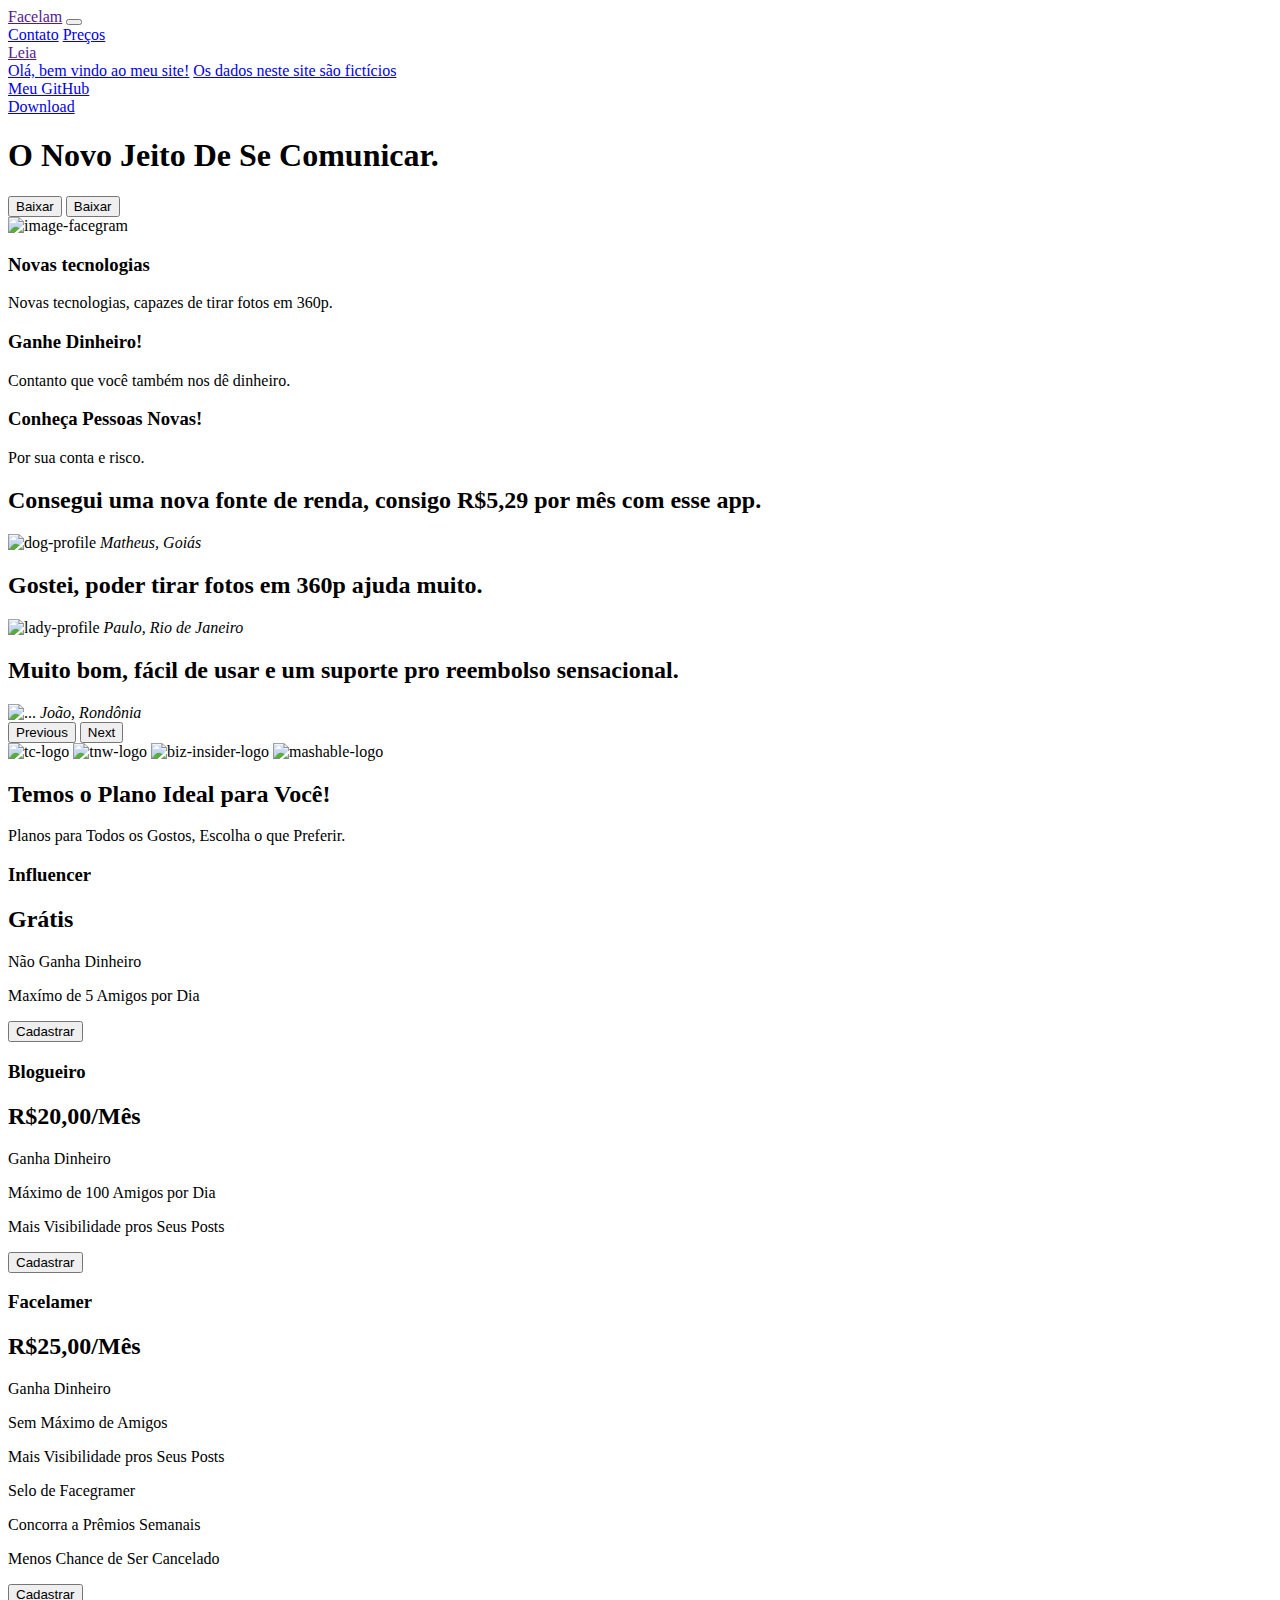
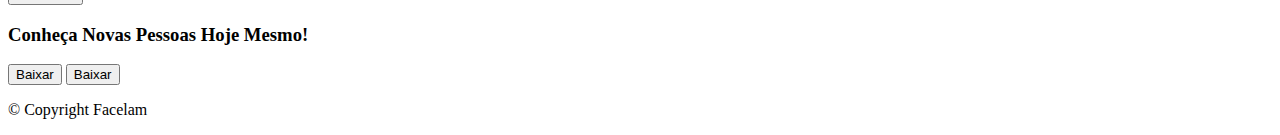
==== index.html @ 6eff5ec3 "Facelan arquives" ====
<!DOCTYPE html>
<html>

<head>
  <meta charset="utf-8">
  <title>Facegram</title>
  <!-- Boostrap -->
  <link href="https://cdn.jsdelivr.net/npm/bootstrap@5.1.3/dist/css/bootstrap.min.css" rel="stylesheet" integrity="sha384-1BmE4kWBq78iYhFldvKuhfTAU6auU8tT94WrHftjDbrCEXSU1oBoqyl2QvZ6jIW3" crossorigin="anonymous">
    <script src="https://code.jquery.com/jquery-3.5.1.slim.min.js" integrity="sha384-DfXdz2htPH0lsSSs5nCTpuj/zy4C+OGpamoFVy38MVBnE+IbbVYUew+OrCXaRkfj" crossorigin="anonymous"></script>
    <script src="https://cdn.jsdelivr.net/npm/popper.js@1.16.0/dist/umd/popper.min.js" integrity="sha384-Q6E9RHvbIyZFJoft+2mJbHaEWldlvI9IOYy5n3zV9zzTtmI3UksdQRVvoxMfooAo" crossorigin="anonymous"></script>
    <script src="https://stackpath.bootstrapcdn.com/bootstrap/4.5.0/js/bootstrap.min.js" integrity="sha384-OgVRvuATP1z7JjHLkuOU7Xw704+h835Lr+6QL9UvYjZE3Ipu6Tp75j7Bh/kR0JKI" crossorigin="anonymous"></script>
  <script src="https://cdn.jsdelivr.net/npm/bootstrap@5.1.3/dist/js/bootstrap.bundle.min.js" integrity="sha384-ka7Sk0Gln4gmtz2MlQnikT1wXgYsOg+OMhuP+IlRH9sENBO0LRn5q+8nbTov4+1p" crossorigin="anonymous"></script>
  <!-- Jquery -->
  <script src="jquery-3.5.1.min.js"></script>
  <!-- Fontes do Google(Google Fonts) -->
  <link rel="preconnect" href="https://fonts.googleapis.com">
  <link rel="preconnect" href="https://fonts.gstatic.com" crossorigin>
  <link rel="preconnect" href="https://fonts.googleapis.com">
<link rel="preconnect" href="https://fonts.gstatic.com" crossorigin>
<link href="https://fonts.googleapis.com/css2?family=Montserrat:wght@738&family=Rubik:wght@300&display=swap" rel="stylesheet">
  <link href="https://fonts.googleapis.com/css2?family=Montserrat:wght@738&family=Press+Start+2P&family=Righteous&family=Sacramento&family=Ubuntu:wght@300;400&display=swap" rel="stylesheet">
  <link href="https://fonts.googleapis.com/css2?family=Rubik:wght@300&display=swap" rel="stylesheet">
  <!-- font awesome -->
  <script src="https://kit.fontawesome.com/f6a3f7478c.js" crossorigin="anonymous"></script>
  <!-- css -->
    <link rel="stylesheet" href="Css/indexCss.css">
  <!-- Favicon -->
  <link rel="icon" href="Images/fav.ico">
</head>

<body>

  <section id="title">
    <div class="container">
    <!-- Nav Bar -->
    <nav class="ajuste navbar navbar-expand-lg navbar-dark">
      <a class="navbar-brand" href="">Facelam</a>
       <button class="navbar-toggler" type="button" data-toggle="collapse" data-target="#navbarSupportedContent" aria-controls="navbarSupportedContent" aria-expanded="false" aria-label="Toggle navigation">
      <span class="navbar-toggler-icon"></span>
    </button>
    <div class="navbar-collapse collapse justify-content-end" id="navbarSupportedContent">
      <div class="navbar-nav">
        <a class="nav-item nav-link" href="#footer">Contato</a>
        <a class="nav-item nav-link" href="#pricing">Preços</a>
          <div class="nav-item dropdown">
            <a class="leia nav-item nav-link dropdown-toggle" href="" id="navbarDropdown" role="button" data-toggle="dropdown" aria-haspopup="true" aria-expanded="false">
              Leia
            </a>
            <div class="dropdown-menu bg-dark allText" aria-labelledby="navbarDropdown">
              <a class="lp dropdown-item" href="#">Olá, bem vindo ao meu site!</a>
              <a class="lp dropdown-item" href="#">Os dados neste site são fictícios</a>
              <div class="dropdown-divider"></div>
              <a class="git dropdown-item" href="https://github.com/Farofinha-Uzumaki"><i class="fab fa-github"></i>Meu GitHub</a></a>
              <!-- <a class="dropdown-item" href="#"><a class="git" href="https://github.com/Farofinha-Uzumaki"><i class="fab fa-github"></i>Meu GitHub</a></a> -->

            </div>
            </div>
              <a class="nav-item nav-link" href="#cta">Download</a> 


      </div>
               
    </div>
  </nav>



    <!-- Title -->
    <div class="row">
    <div class="col-lg-6 col-md-12 col-sm-12">
      <h1 id="h1">O Novo Jeito De Se Comunicar.</h1>
      <button type="button" class="btn btn-dark btn-lg btn-outline-light dwButton"><i class="fab fa-google-play"></i> Baixar</button>
      <button type="button" class="btn btn-outline-light btn-lg dwButton"><i class="fa-brands fa-apple"></i> Baixar</button>
    </div>
    <div class="col-lg-6 col-md-12 col-sm-12">
      <img class="img1" src="Images/FacelamF.png" alt="image-facegram">
    </div>
  </div>
  </div>
  </section>


  <!-- Features-->

  <section id="features">
    <div class="row">
      <div class="diV1 col-lg-4 col-md-12">
        <i class="fa-solid fa-microchip fig fa-4x"></i>
        <h3>Novas tecnologias</h3>
        <p class="p1">Novas tecnologias, capazes de tirar fotos em 360p.</p>
      </div>
  
  
      <div class="diV1 col-lg-4 col-md-12"> 
        <i class="fa-regular fa-money-bill-1 fig fa-4x"></i>
        <h3>Ganhe Dinheiro!</h3>
        <p class="p1">Contanto que você também nos dê dinheiro.</p>
      </div>
  
  
      <div class="diV1 col-lg-4 col-md-12">
        <i class="fa-solid fa-heart fig fa-4x"></i>
        <h3>Conheça Pessoas Novas!</h3>
        <p class="p1">Por sua conta e risco.</p>
      </div>
    </div>
    
  </section>


  <!-- Testimonials -->

  <section id="testimonials">
    <div id="carousel1" class="carousel slide" data-bs-ride="carousel">
      <div class="carousel-inner">
        <div class="carousel-item active" data-bs-interval="5000" data-bs-pause="hover">
          <h2 class="com">Consegui uma nova fonte de renda, consigo R$5,29 por mês com esse app.</h2>
          <img class="img2" src="Images/Matheus.png" alt="dog-profile">
          <em>Matheus, Goiás</em>
          <img src="" class="d-block w-100" alt="">
        </div>
        <div class="carousel-item" data-bs-interval="5000" data-bs-pause="hover">
          <h2 class="com1 com">Gostei, poder tirar fotos em 360p ajuda muito.</h2>
          <img class="img2" src="Images/Paulo.png" alt="lady-profile">
          <em>Paulo, Rio de Janeiro</em>
        </div>
        <div class="carousel-item" data-bs-interval="5000" data-bs-pause="hover">
          <h2 class="com">Muito bom, fácil de usar e um suporte pro reembolso sensacional.</h2>
          <img src="Images/João.png" class="img2" alt="...">
          <em>João, Rondônia</em>
        </div>
      </div>
        <button class="btnn carousel-control-prev" type="button" data-bs-target="#carousel1" data-bs-slide="prev">
        <span class="carousel-control-prev-icon" aria-hidden="true"></span>
        <span class="visually-hidden">Previous</span>
      </button>
      <button class="btnn carousel-control-next" type="button" data-bs-target="#carousel1" data-bs-slide="next">
        <span class="carousel-control-next-icon" aria-hidden="true"></span>
        <span class="visually-hidden">Next</span>
      </button>
    
      
    </div>
    

    

  </section>


  <!-- Press -->

  <section id="press">
    <img class="empresaLogo" src="https://raw.githubusercontent.com/londonappbrewery/TinDog-Start/master/images/TechCrunch.png" alt="tc-logo">
    <img class="empresaLogo" src="https://raw.githubusercontent.com/londonappbrewery/TinDog-Start/master/images/bizinsider.png" alt="tnw-logo">
    <img class="empresaLogo" src="https://raw.githubusercontent.com/londonappbrewery/TinDog-Start/master/images/mashable.png" alt="biz-insider-logo">
    <img class="empresaLogo" src="https://raw.githubusercontent.com/londonappbrewery/TinDog-Start/master/images/tnw.png" alt="mashable-logo">

  </section>

    <div id="pricing">
    <h2 class="tit">Temos o Plano Ideal para Você!</h2>
    <p class="p11">Planos para Todos os Gostos, Escolha o que Preferir.</p>


  <!-- card-deck -->
  <div class="cardd row">

    <!-- 1-Card -->
    <div class="col-lg-4 col-md-6 col-sm-12">

      <div class="card">

        <div class="card-header">
          <h3 class="nomePlano2">Influencer</h3>
        </div>
  
        <div class="card-body">
          <h2 class="nomePlano">Grátis</h2>
          <p>Não Ganha Dinheiro</p>
          <p>Maxímo de 5 Amigos por Dia</p>
          <button class="btn btn-primary col-12 btn-lg" type="button">Cadastrar</button>
  
        </div>
  
    </div>
    
    
    </div>

  <!-- 2-Card -->
    <div class="col-lg-4 col-md-6 col-sm-12">

      <div class="card">

        <div class="card-header">
          <h3 class="nomePlano2">Blogueiro</h3>
        </div>
        
        <div class="card-body">
          <h2 class="nomePlano">R$20,00/Mês</h2>
          <p>Ganha Dinheiro</p>
          <p>Máximo de 100 Amigos por Dia</p>
          <p>Mais Visibilidade pros Seus Posts</p>
          <button class="btn btn-dark btn-lg col-12" type="button">Cadastrar</button>
        </div>
  
      </div>

    </div>
   

  <!-- 3-Card -->
    <div class="col-lg-4 col-md-6 col-sm-12">

      <div class="card">

        <div class="card-header">
          <h3 class="nomePlano2" >Facelamer</h3>
        </div>
        
        <div class="card-body">
  
          <h2 class="nomePlano">R$25,00/Mês</h2>
          <p>Ganha Dinheiro</p>
          <p>Sem Máximo de Amigos</p>
          <p>Mais Visibilidade pros Seus Posts</p>
          <p>Selo de Facegramer</p>
          <p>Concorra a Prêmios Semanais</p>
          <p>Menos Chance de Ser Cancelado</p>
          <button class="btn btn-dark btn-lg col-12" type="button">Cadastrar</button>
  
        </div>
  
      </div>

    </div>
    

  </div>
    </div>
  </section>


  <!-- Call to Action -->

  <section id="cta" class="ArrumarPad centro">

    <h3 class="h3ToFinal">Conheça Novas Pessoas Hoje Mesmo!</h3>
    <button type="button" class="btn btn-dark btn-lg btn-outline-light dwButtonAgain"><i class="fab fa-google-play"></i> Baixar</button>
    <button type="button" class="btn btn-outline-light btn-lg dwButtonAgain"><i class="fa-brands fa-apple"></i> Baixar</button>

  </section>


  <!-- Footer -->

  <footer id="footer" class="ArrumarPad">
    <i class="fa-brands fa-facebook-f icons"></i>
    <i class="fa-brands fa-twitter icons"></i>
    <i class="fa-brands fa-instagram icons"></i>
    <i class="fa-solid fa-envelope icons"></i>
    <i class="fa-brands fa-blogger icons"></i>
    <p>© Copyright Facelam</p>

  </footer>


</body>

</html>
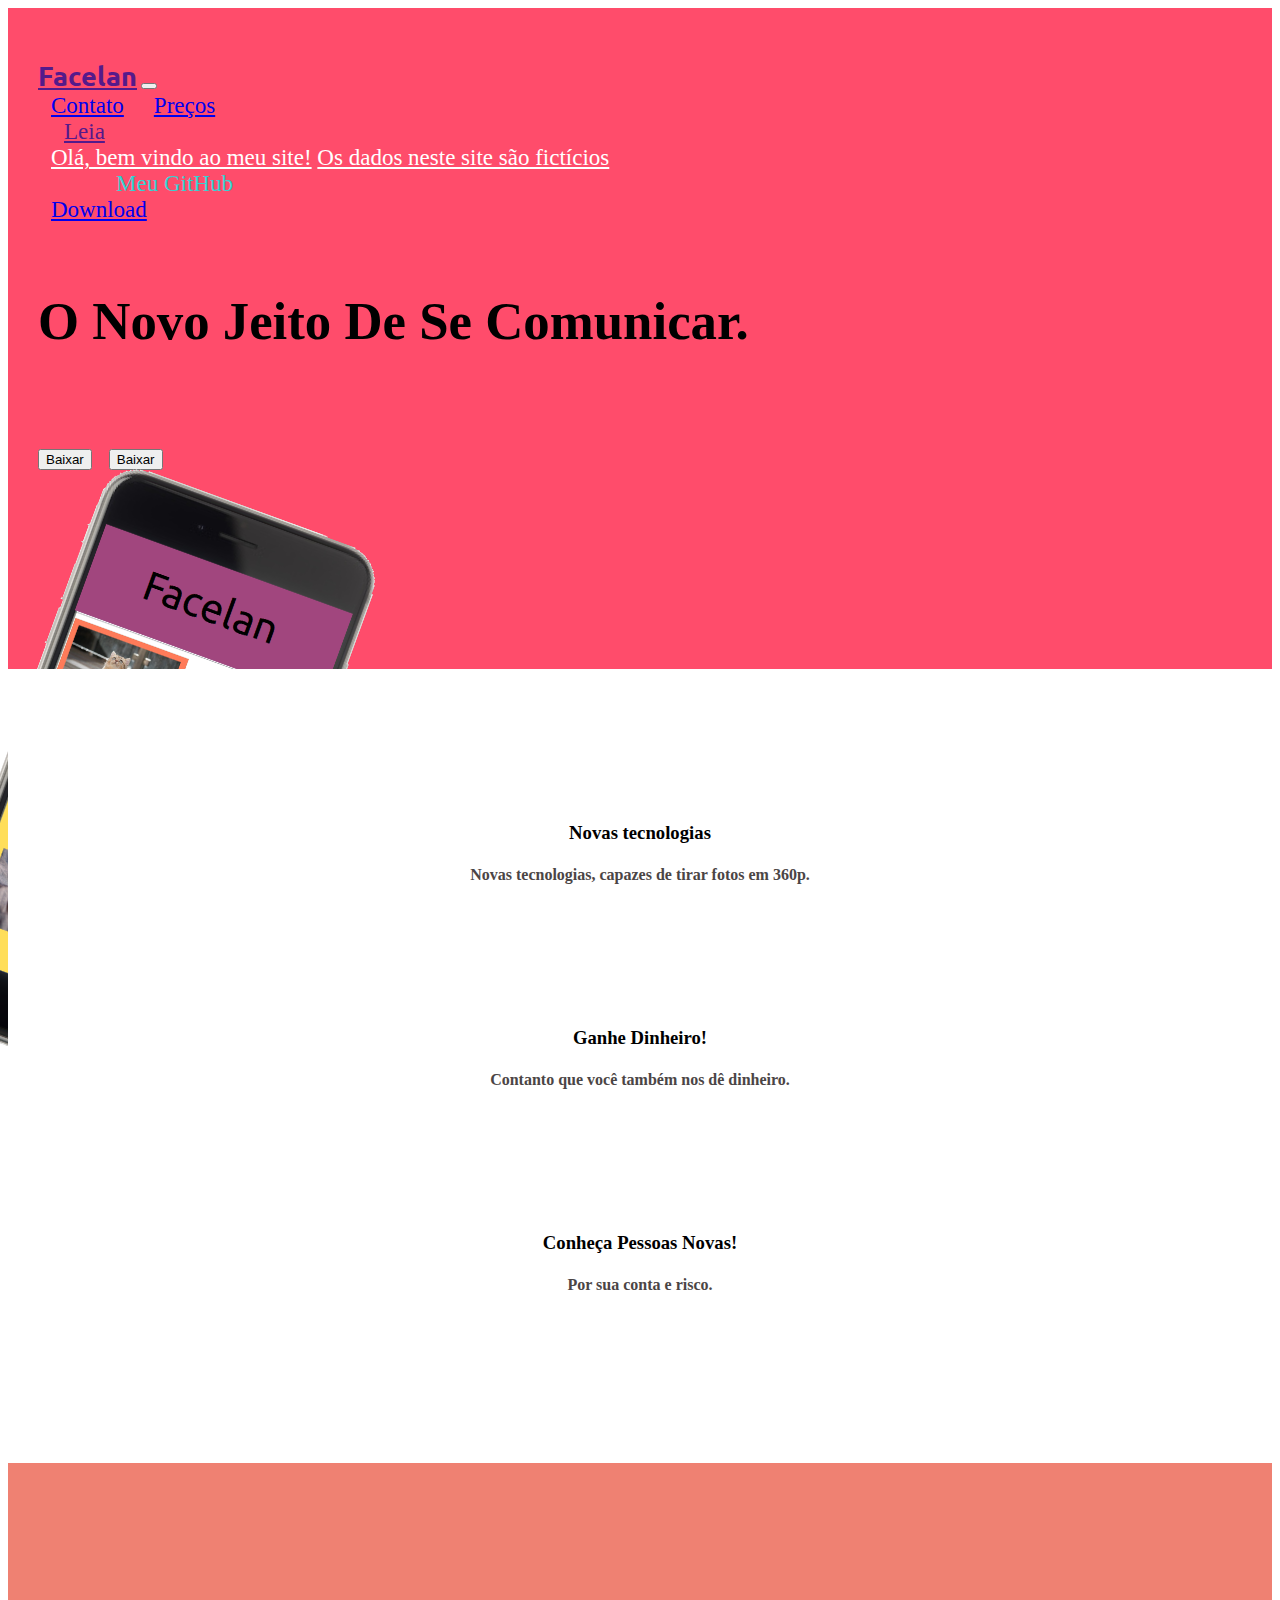
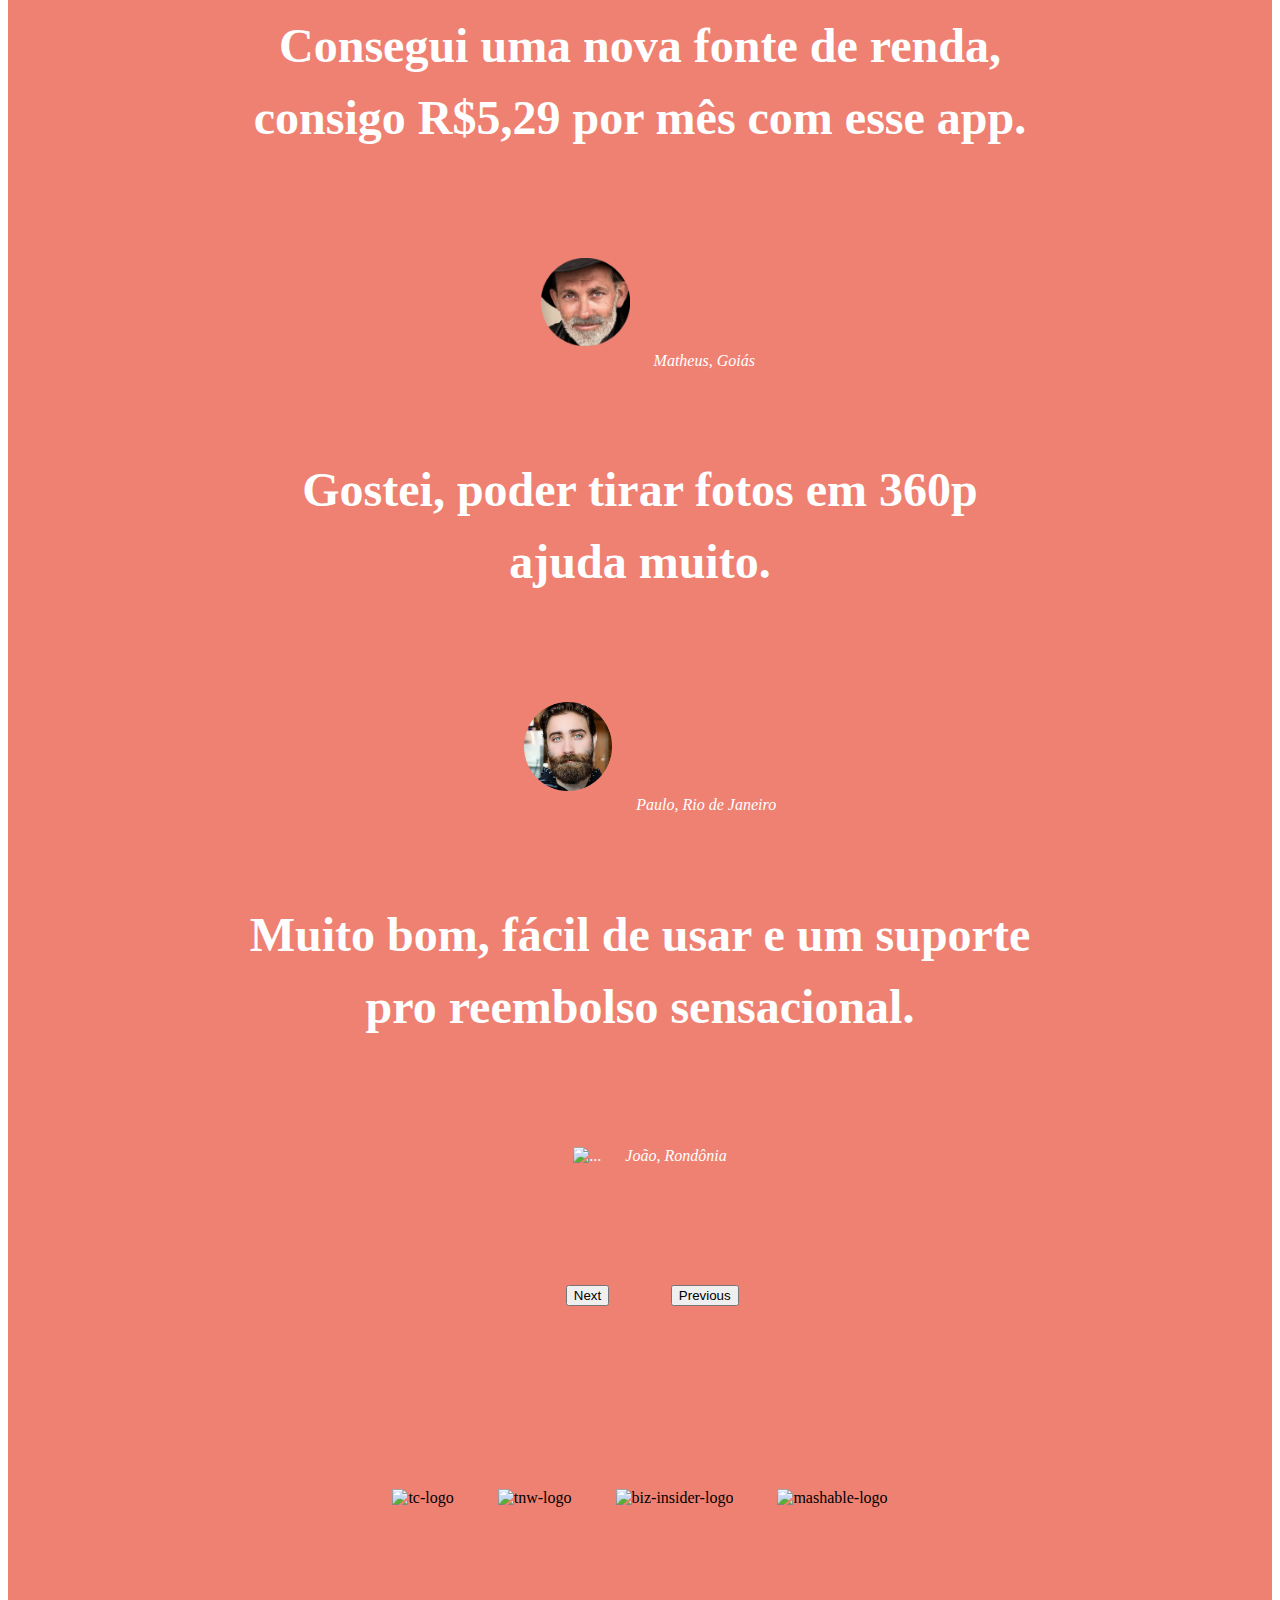
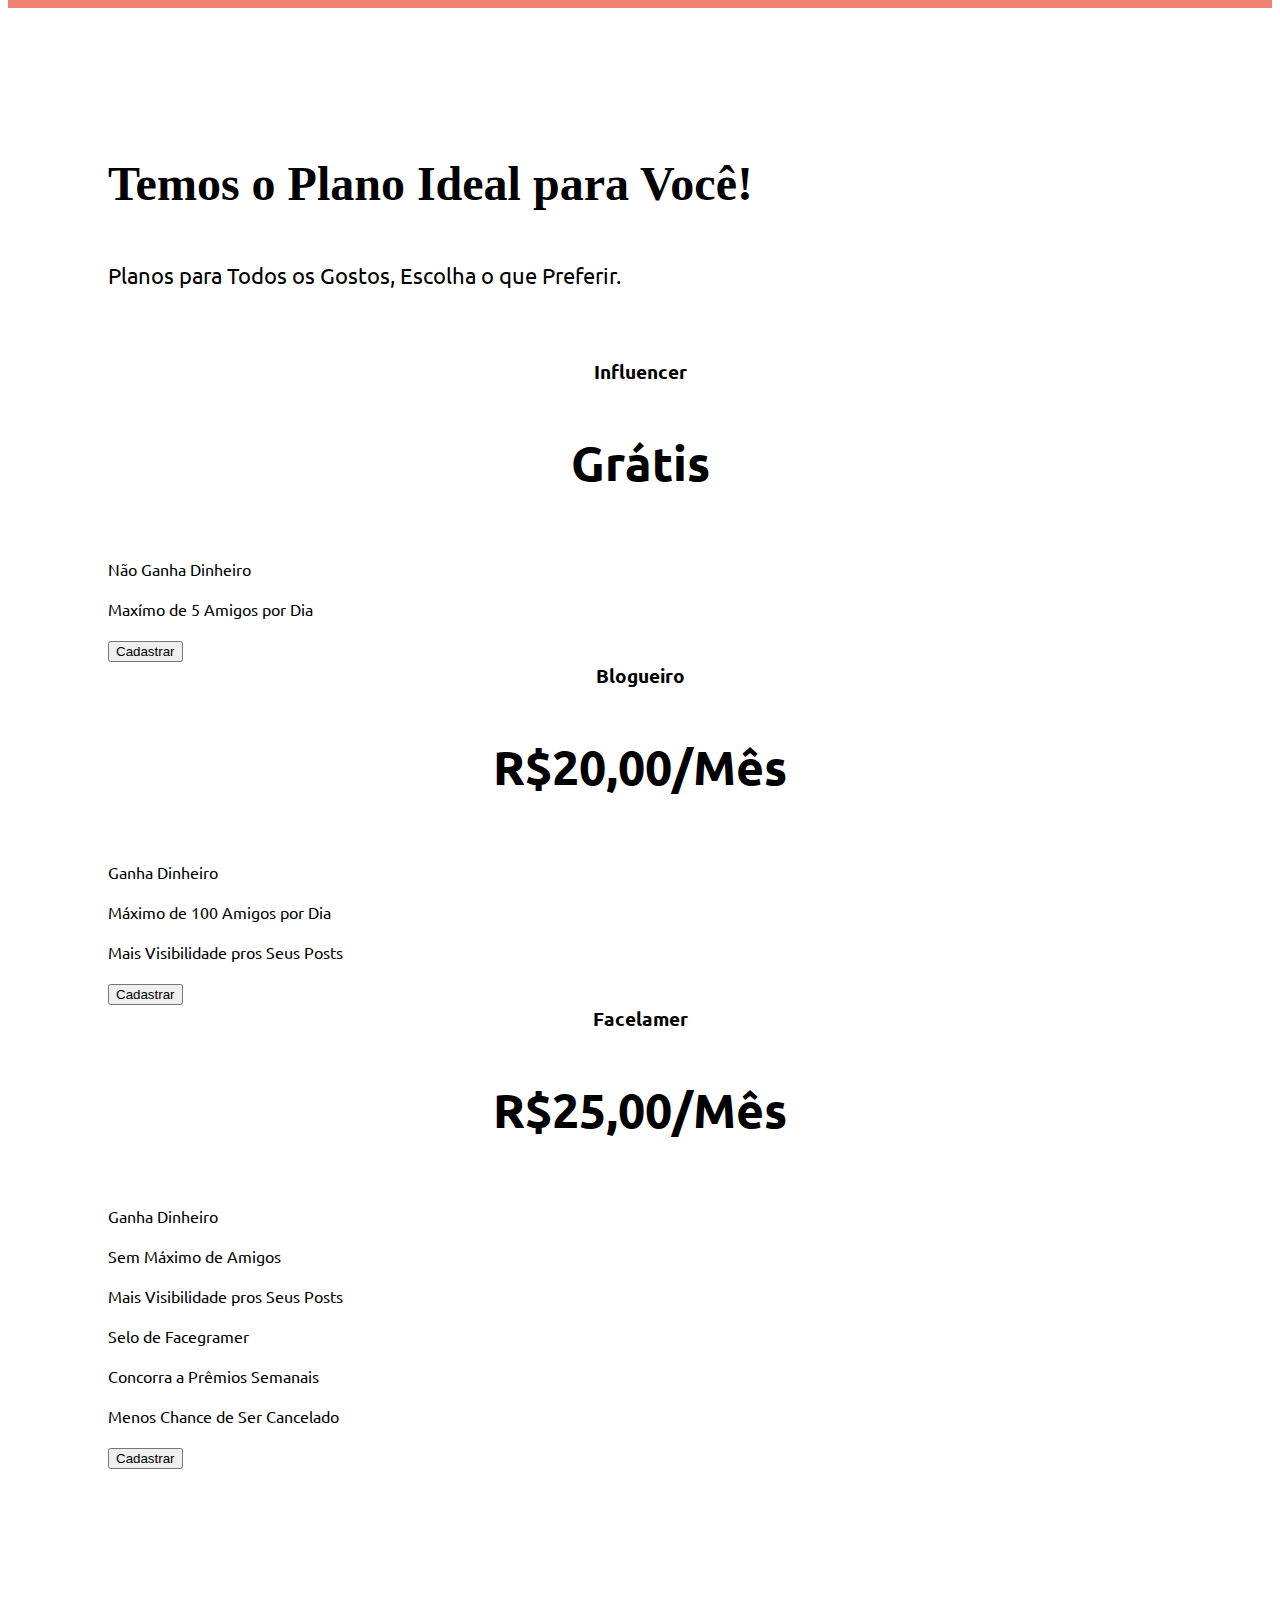
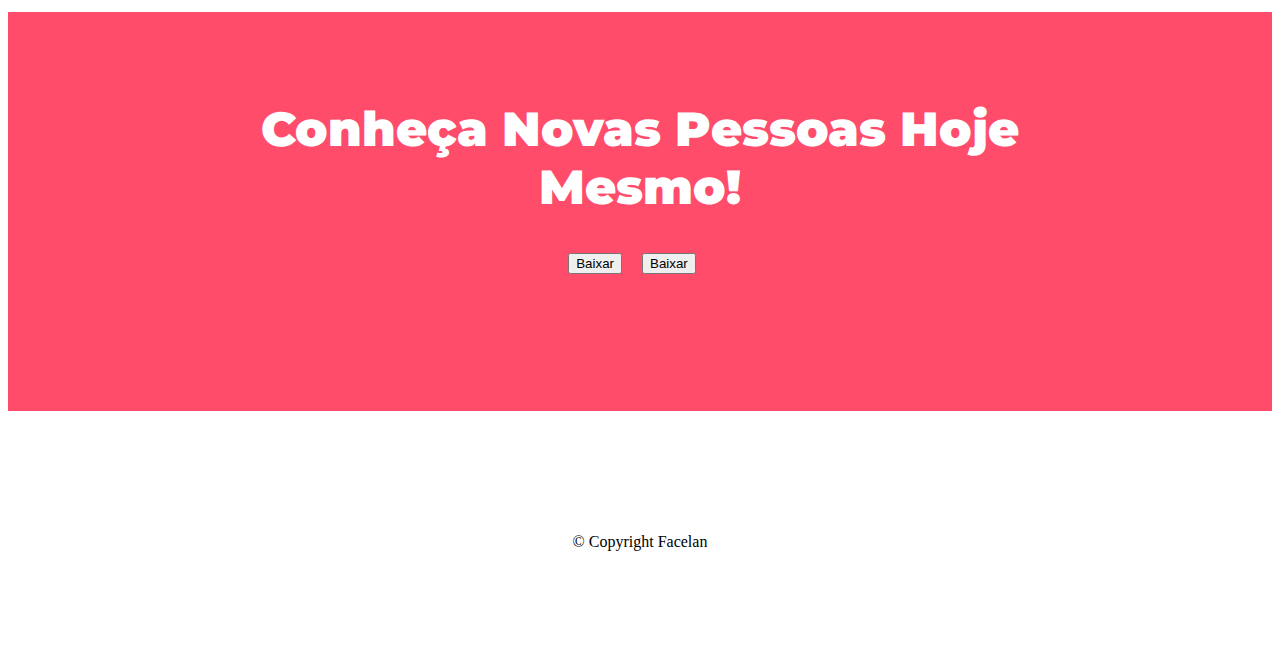
==== commit 105609e5: "Update index.html" ====
--- a/index.html
+++ b/index.html
@@ -3,7 +3,7 @@
 
 <head>
   <meta charset="utf-8">
-  <title>Facegram</title>
+  <title>Facelan</title>
   <!-- Boostrap -->
   <link href="https://cdn.jsdelivr.net/npm/bootstrap@5.1.3/dist/css/bootstrap.min.css" rel="stylesheet" integrity="sha384-1BmE4kWBq78iYhFldvKuhfTAU6auU8tT94WrHftjDbrCEXSU1oBoqyl2QvZ6jIW3" crossorigin="anonymous">
     <script src="https://code.jquery.com/jquery-3.5.1.slim.min.js" integrity="sha384-DfXdz2htPH0lsSSs5nCTpuj/zy4C+OGpamoFVy38MVBnE+IbbVYUew+OrCXaRkfj" crossorigin="anonymous"></script>
@@ -23,9 +23,9 @@
   <!-- font awesome -->
   <script src="https://kit.fontawesome.com/f6a3f7478c.js" crossorigin="anonymous"></script>
   <!-- css -->
-    <link rel="stylesheet" href="Css/indexCss.css">
+    <link rel="stylesheet" href="https://davidnga.github.io/2-Projeto/indexCss.css">
   <!-- Favicon -->
-  <link rel="icon" href="Images/fav.ico">
+  <link rel="icon" href="https://davidnga.github.io/2-Projeto/fav.ico">
 </head>
 
 <body>
@@ -34,7 +34,7 @@
     <div class="container">
     <!-- Nav Bar -->
     <nav class="ajuste navbar navbar-expand-lg navbar-dark">
-      <a class="navbar-brand" href="">Facelam</a>
+      <a class="navbar-brand" href="">Facelan</a>
        <button class="navbar-toggler" type="button" data-toggle="collapse" data-target="#navbarSupportedContent" aria-controls="navbarSupportedContent" aria-expanded="false" aria-label="Toggle navigation">
       <span class="navbar-toggler-icon"></span>
     </button>
@@ -73,7 +73,7 @@
       <button type="button" class="btn btn-outline-light btn-lg dwButton"><i class="fa-brands fa-apple"></i> Baixar</button>
     </div>
     <div class="col-lg-6 col-md-12 col-sm-12">
-      <img class="img1" src="Images/FacelamF.png" alt="image-facegram">
+      <img class="img1" src="https://davidnga.github.io/2-Projeto/FacelamF.png" alt="image-facegram">
     </div>
   </div>
   </div>
@@ -115,18 +115,18 @@
       <div class="carousel-inner">
         <div class="carousel-item active" data-bs-interval="5000" data-bs-pause="hover">
           <h2 class="com">Consegui uma nova fonte de renda, consigo R$5,29 por mês com esse app.</h2>
-          <img class="img2" src="Images/Matheus.png" alt="dog-profile">
+          <img class="img2" src="https://davidnga.github.io/2-Projeto/Matheus.png" alt="dog-profile">
           <em>Matheus, Goiás</em>
           <img src="" class="d-block w-100" alt="">
         </div>
         <div class="carousel-item" data-bs-interval="5000" data-bs-pause="hover">
           <h2 class="com1 com">Gostei, poder tirar fotos em 360p ajuda muito.</h2>
-          <img class="img2" src="Images/Paulo.png" alt="lady-profile">
+          <img class="img2" src="https://davidnga.github.io/2-Projeto//Paulo.png" alt="lady-profile">
           <em>Paulo, Rio de Janeiro</em>
         </div>
         <div class="carousel-item" data-bs-interval="5000" data-bs-pause="hover">
           <h2 class="com">Muito bom, fácil de usar e um suporte pro reembolso sensacional.</h2>
-          <img src="Images/João.png" class="img2" alt="...">
+          <img src="https:https://davidnga.github.io/2-Projeto/João.png" class="img2" alt="...">
           <em>João, Rondônia</em>
         </div>
       </div>
@@ -261,7 +261,7 @@
     <i class="fa-brands fa-instagram icons"></i>
     <i class="fa-solid fa-envelope icons"></i>
     <i class="fa-brands fa-blogger icons"></i>
-    <p>© Copyright Facelam</p>
+    <p>© Copyright Facelan</p>
 
   </footer>
 
